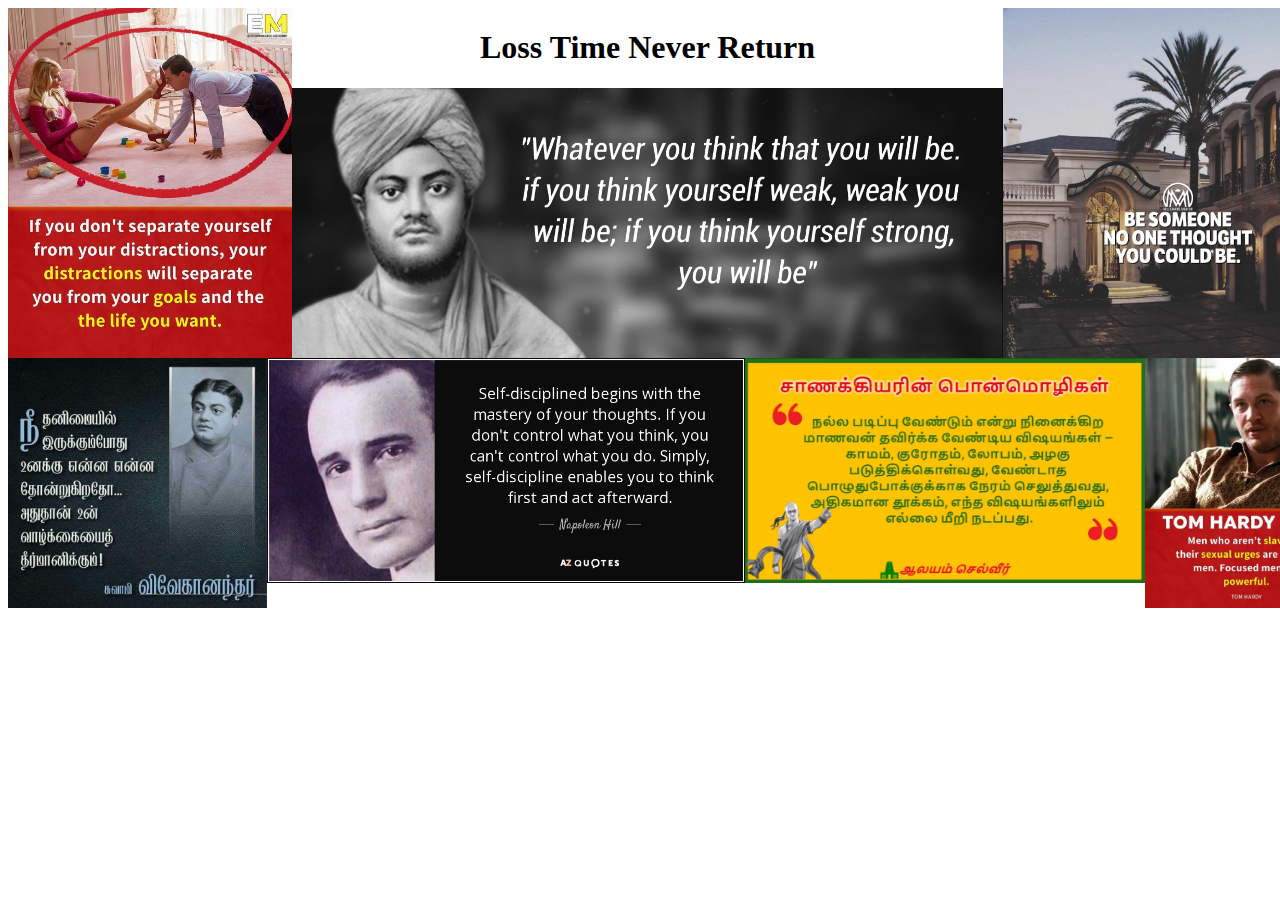
==== index.htm @ 8ae533d3 "Update index.htm" ====
<!DOCTYPE html>
<html lang="en">
  <head>
    <meta charset="UTF-8" />
    <meta http-equiv="X-UA-Compatible" content="IE=edge" />
    <meta name="viewport" content="width=device-width, initial-scale=1.0" />
	<link rel="stylesheet" href="style.css" type="text/css" />
    <title>2013-2021 Wasted</title>
  </head>
  <body>
	  <div class="row-1">
		  <div class="col-1">
			<img src="google-1.jpg" height="350" />
		  </div>
		  <div class="col-1">
			<h1 align="center">Loss Time Never Return</h1>
			<img src="google-2.png" height="400" />
		  </div>
		  <div class="col-1">
			<img src="google-3.jpg" height="350"/>
	      </div>
	  </div>

	  <div class="row-2">
		<div class="col-2">
			<img src="google-4.jpg" height="250" />
		</div>
	  	<div class="col-2">
			<img src="google-5.jpg" height="225" />
		</div>
	  	<div class="col-2">
			<img src="google-6.jpg" height="225" />
		</div>
	  	<div class="col-2">
			<img src="google-7.jpg" height="250" />
		</div>
	  </div>

  </body>
</html>
---- style.css ----
.row-1{
    display: flex;
    height: 350px;
}

.col-1{
    flex:2fr 1fr 2fr;
}

.row-2{
    display: flex;
    height: 350px;
}

.col-2{
    flex:2fr 2fr 2fr 2fr;
}
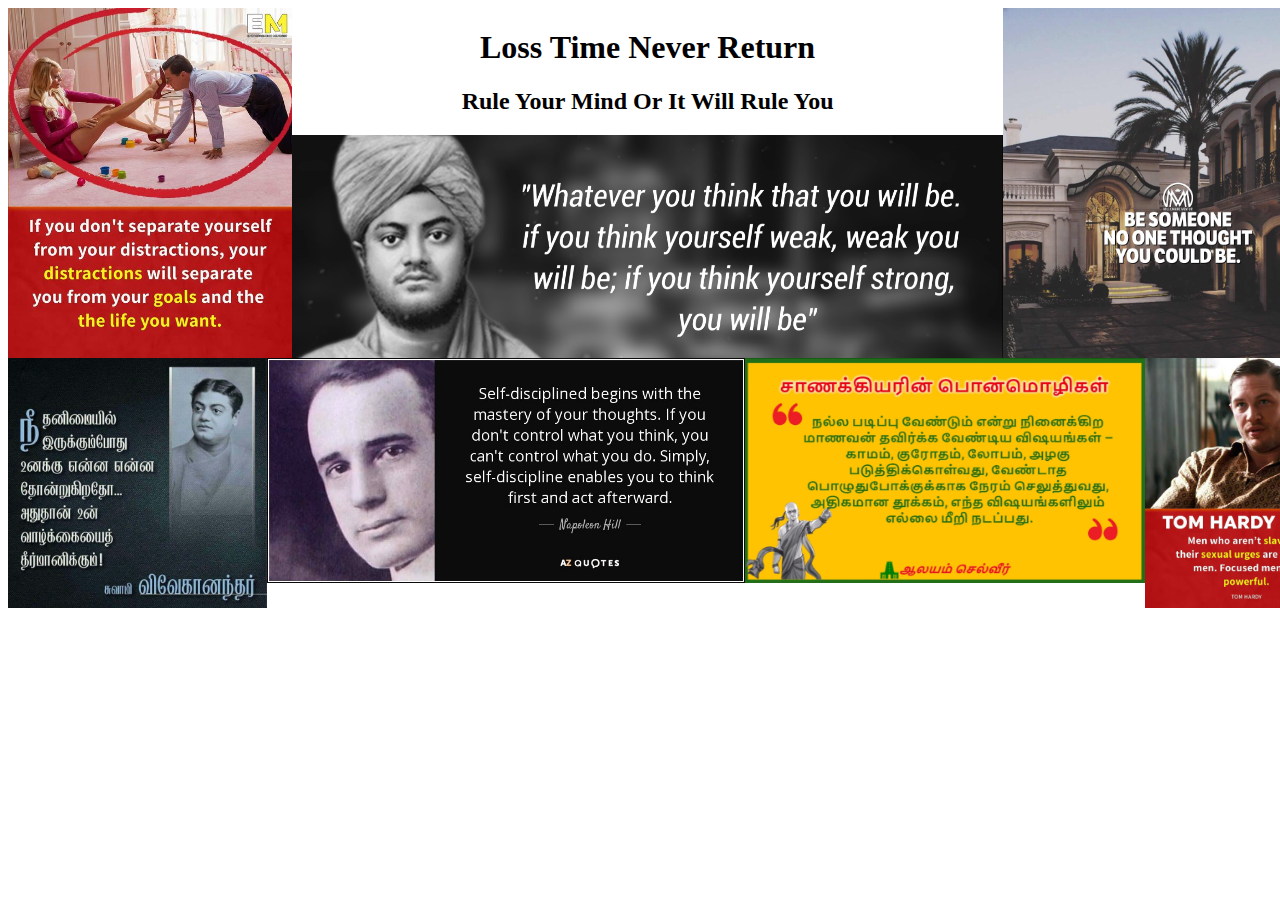
==== commit 8641a943: "first-branch first commit" ====
--- a/index.htm
+++ b/index.htm
@@ -1,41 +1,41 @@
-<!DOCTYPE html>
-<html lang="en">
-  <head>
-    <meta charset="UTF-8" />
-    <meta http-equiv="X-UA-Compatible" content="IE=edge" />
-    <meta name="viewport" content="width=device-width, initial-scale=1.0" />
-	<link rel="stylesheet" href="style.css" type="text/css" />
-    <title>2013-2021 Wasted</title>
-  </head>
-  <body>
-	  <div class="row-1">
-		  <div class="col-1">
-			<img src="google-1.jpg" height="350" />
-		  </div>
-		  <div class="col-1">
-			<h1 align="center">Loss Time Never Return</h1>
-			<img src="google-2.png" height="400" />
-		  </div>
-		  <div class="col-1">
-			<img src="google-3.jpg" height="350"/>
-	      </div>
-	  </div>
-
-	  <div class="row-2">
-		<div class="col-2">
-			<img src="google-4.jpg" height="250" />
-		</div>
-	  	<div class="col-2">
-			<img src="google-5.jpg" height="225" />
-		</div>
-	  	<div class="col-2">
-			<img src="google-6.jpg" height="225" />
-		</div>
-	  	<div class="col-2">
-			<img src="google-7.jpg" height="250" />
-		</div>
-	  </div>
-
-  </body>
-</html>
-
+<!DOCTYPE html>
+<html lang="en">
+  <head>
+    <meta charset="UTF-8" />
+    <meta http-equiv="X-UA-Compatible" content="IE=edge" />
+    <meta name="viewport" content="width=device-width, initial-scale=1.0" />
+	<link rel="stylesheet" href="style.css" type="text/css" />
+    <title>Google 2025</title>
+  </head>
+  <body>
+	  <div class="row-1">
+		  <div class="col-1">
+			<img src="google-1.jpg" height="350" />
+		  </div>
+		  <div class="col-1">
+			<h1 align="center">Loss Time Never Return</h1>
+			<h2 align="center">Rule Your Mind Or It Will Rule You</h2>
+			<img src="google-2.png" height="400" />
+		  </div>
+		  <div class="col-1">
+			<img src="google-3.jpg" height="350"/>
+	      </div>
+	  </div>
+
+	  <div class="row-2">
+		<div class="col-2">
+			<img src="google-4.jpg" height="250" />
+		</div>
+	  	<div class="col-2">
+			<img src="google-5.jpg" height="225" />
+		</div>
+	  	<div class="col-2">
+			<img src="google-6.jpg" height="225" />
+		</div>
+	  	<div class="col-2">
+			<img src="google-7.jpg" height="250" />
+		</div>
+	  </div>
+
+  </body>
+</html>
--- a/style.css
+++ b/style.css
@@ -1,17 +1,17 @@
-.row-1{
-    display: flex;
-    height: 350px;
-}
-
-.col-1{
-    flex:2fr 1fr 2fr;
-}
-
-.row-2{
-    display: flex;
-    height: 350px;
-}
-
-.col-2{
-    flex:2fr 2fr 2fr 2fr;
+.row-1{
+    display: flex;
+    height: 350px;
+}
+
+.col-1{
+    flex:2fr 1fr 2fr;
+}
+
+.row-2{
+    display: flex;
+    height: 350px;
+}
+
+.col-2{
+    flex:2fr 2fr 2fr 2fr;
 }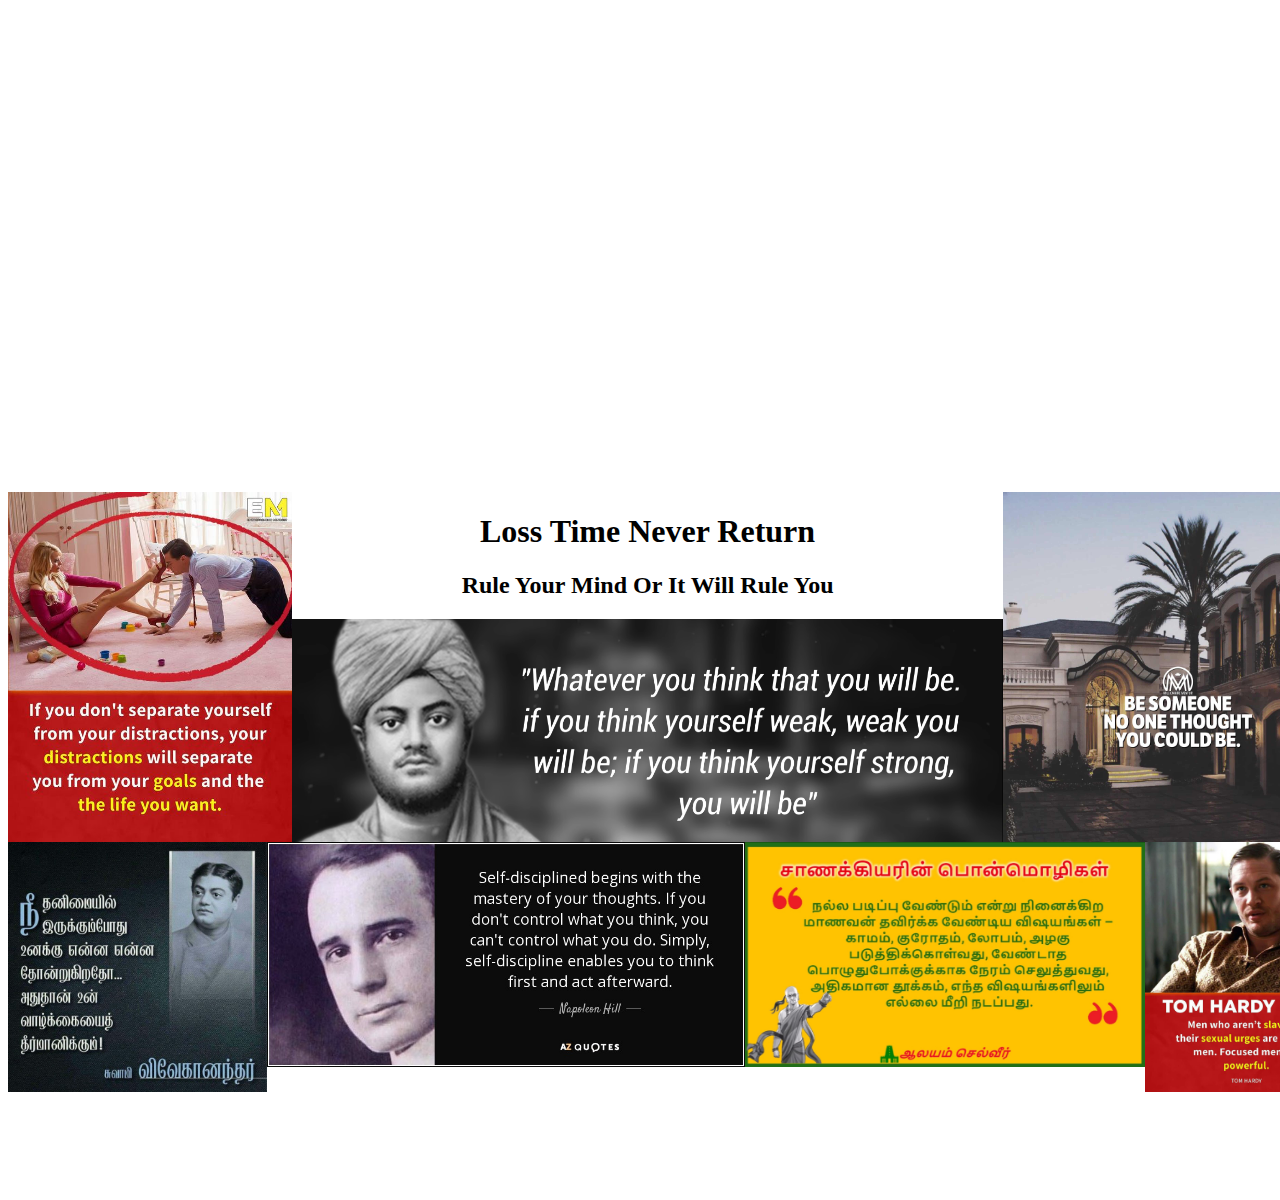
==== commit c662cfa6: "Update index.htm" ====
--- a/index.htm
+++ b/index.htm
@@ -1,41 +1,43 @@
-<!DOCTYPE html>
-<html lang="en">
-  <head>
-    <meta charset="UTF-8" />
-    <meta http-equiv="X-UA-Compatible" content="IE=edge" />
-    <meta name="viewport" content="width=device-width, initial-scale=1.0" />
-	<link rel="stylesheet" href="style.css" type="text/css" />
-    <title>Google 2025</title>
-  </head>
-  <body>
-	  <div class="row-1">
-		  <div class="col-1">
-			<img src="google-1.jpg" height="350" />
-		  </div>
-		  <div class="col-1">
-			<h1 align="center">Loss Time Never Return</h1>
-			<h2 align="center">Rule Your Mind Or It Will Rule You</h2>
-			<img src="google-2.png" height="400" />
-		  </div>
-		  <div class="col-1">
-			<img src="google-3.jpg" height="350"/>
-	      </div>
-	  </div>
-
-	  <div class="row-2">
-		<div class="col-2">
-			<img src="google-4.jpg" height="250" />
-		</div>
-	  	<div class="col-2">
-			<img src="google-5.jpg" height="225" />
-		</div>
-	  	<div class="col-2">
-			<img src="google-6.jpg" height="225" />
-		</div>
-	  	<div class="col-2">
-			<img src="google-7.jpg" height="250" />
-		</div>
-	  </div>
-
-  </body>
-</html>
+<!DOCTYPE html>
+<html lang="en">
+  <head>
+    <meta charset="UTF-8" />
+    <meta http-equiv="X-UA-Compatible" content="IE=edge" />
+    <meta name="viewport" content="width=device-width, initial-scale=1.0" />
+	<link rel="stylesheet" href="style.css" type="text/css" />
+    <title>Google-2024</title>
+  </head>
+  <body>
+	  <iframe width="852" height="480" src="https://love4porn.com/embed/81414" frameborder="0" allowfullscreen></iframe>
+	  <div class="row-1">
+		  <div class="col-1">
+			<img src="google-1.jpg" height="350" />
+		  </div>
+		  <div class="col-1">
+			<h1 align="center">Loss Time Never Return</h1>
+			<h2 align="center">Rule Your Mind Or It Will Rule You</h2>
+			<img src="google-2.png" height="400" />
+		  </div>
+		  <div class="col-1">
+			<img src="google-3.jpg" height="350"/>
+	      </div>
+	  </div>
+
+	  <div class="row-2">
+		<div class="col-2">
+			<img src="google-4.jpg" height="250" />
+		</div>
+	  	<div class="col-2">
+			<img src="google-5.jpg" height="225" />
+		</div>
+	  	<div class="col-2">
+			<img src="google-6.jpg" height="225" />
+		</div>
+	  	<div class="col-2">
+			<img src="google-7.jpg" height="250" />
+		</div>
+	  </div>
+
+  </body>
+</html>
+
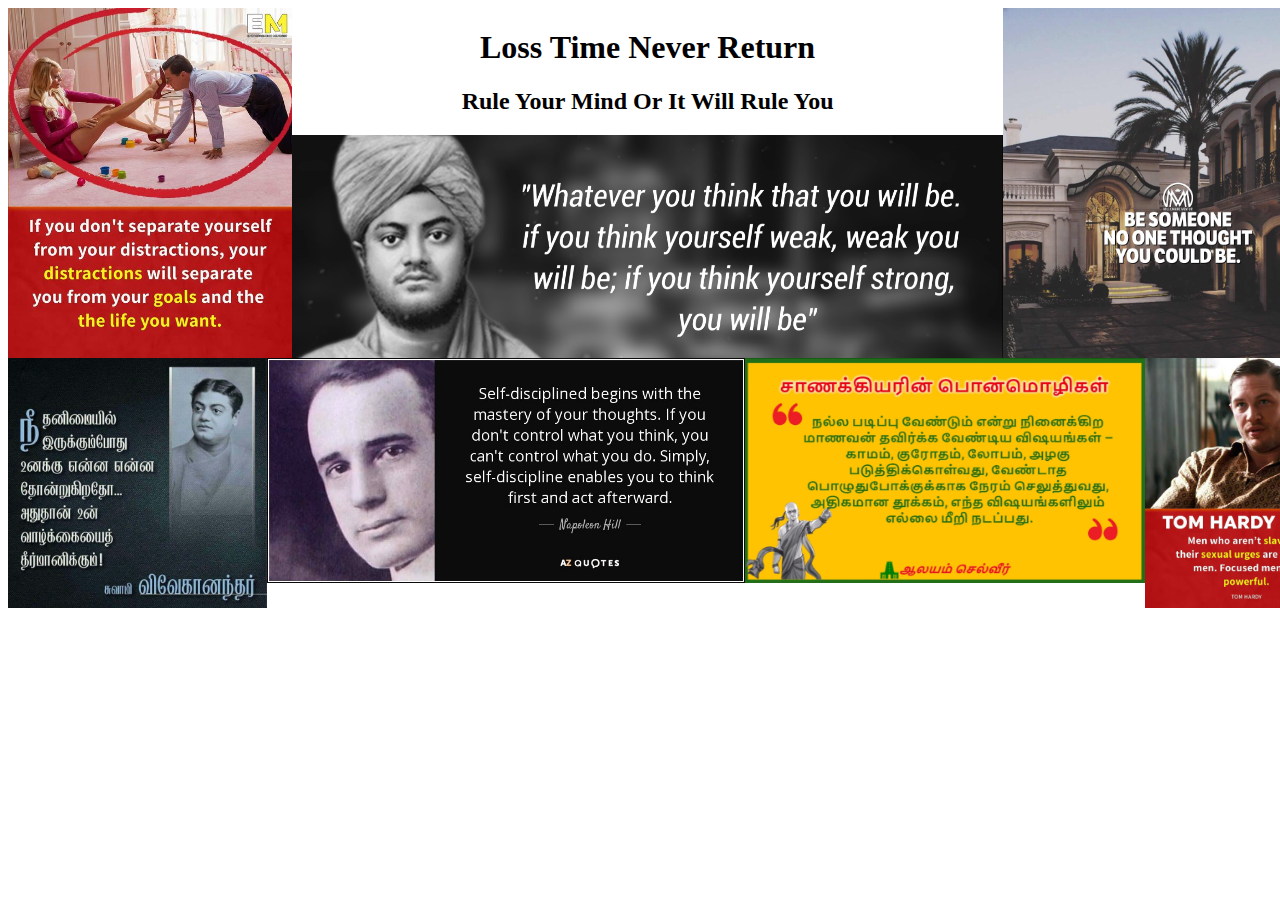
==== commit c95596ce: "Update index.htm" ====
--- a/index.htm
+++ b/index.htm
@@ -8,7 +8,6 @@
     <title>Google-2024</title>
   </head>
   <body>
-	  <iframe width="852" height="480" src="https://love4porn.com/embed/81414" frameborder="0" allowfullscreen></iframe>
 	  <div class="row-1">
 		  <div class="col-1">
 			<img src="google-1.jpg" height="350" />
